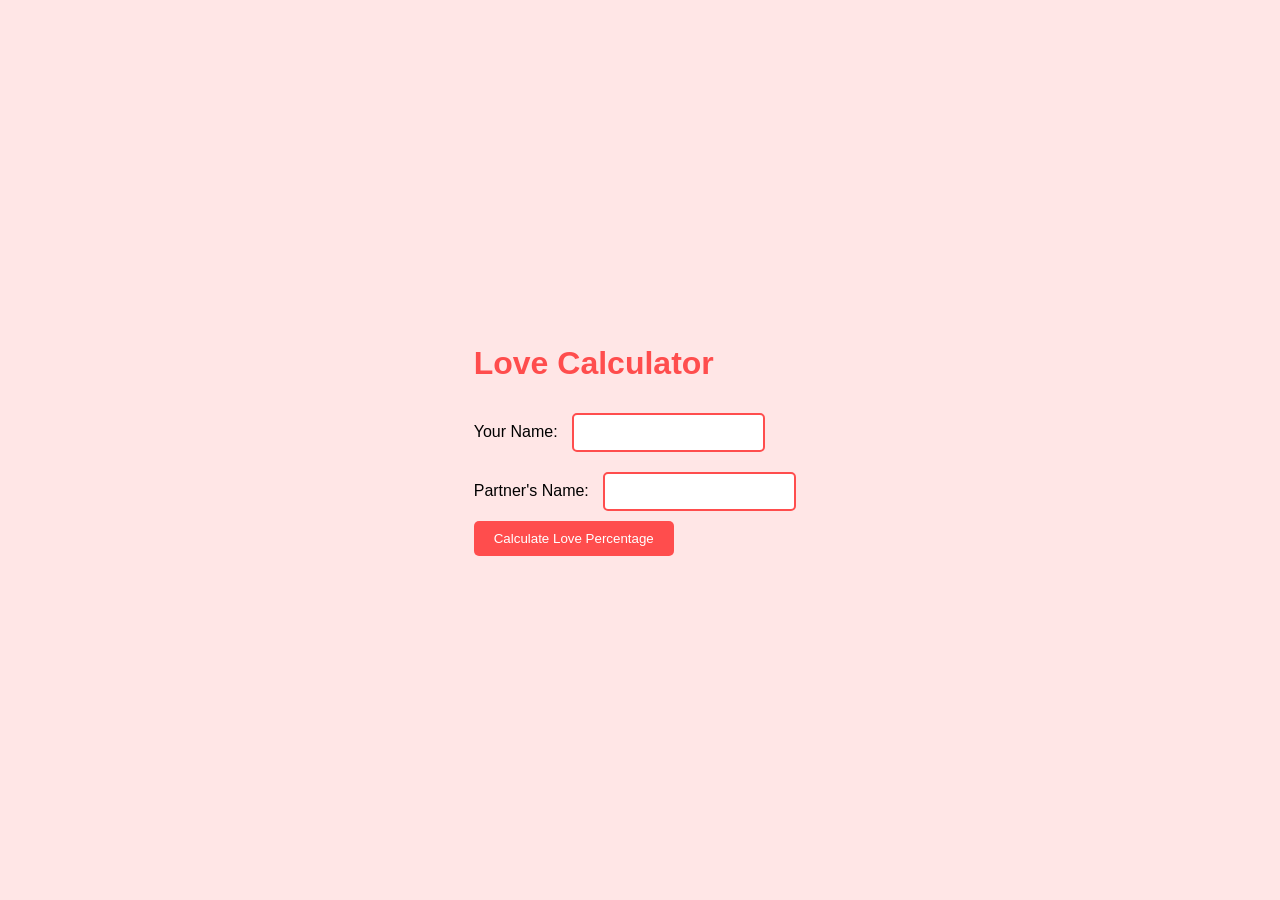
==== Love Calculator/index.html @ e557f927 "Love calculator" ====
<!DOCTYPE html>
<html lang="en">
<head>
    <meta charset="UTF-8">
    <meta name="viewport" content="width=device-width, initial-scale=1.0">
    <title>Love Calculator</title>
    <link rel="stylesheet" href="style.css">
</head>
<body>
    <div class="container">
        <h1>Love Calculator</h1>
        <form id="loveForm">
            <label for="name1">Your Name:</label>
            <input type="text" id="name1" >
            <br>
            <label for="name2">Partner's Name:</label>
            <input type="text" id="name2">
            <br>
            <button type="submit">Calculate Love Percentage</button>
        </form>
        <div id="result"></div>

        <script src="script.js"></script>
         <!-- <script>alert('working')</script> -->
    </div>
</body>
</html>
---- Love Calculator/style.css ----
body {
    font-family: Arial, sans-serif;
    background-color: #ffe6e6;
    display: flex;
    flex-direction: column;
    align-items: center;
    justify-content: center;
    height: 100vh;
    margin: 0;
}
h1 {
    color: #ff4d4d;
}
input {
    padding: 10px;
    margin: 10px;
    border: 2px solid #ff4d4d;
    border-radius: 5px;
}

button {
    padding: 10px 20px;
    background-color: #ff4d4d;
    color: white;
    border: none;
    border-radius: 5px;
    cursor: pointer;
}

button:hover {
    background-color: #e60000;
}

#result {
    margin-top: 20px;
    font-size: 1.5em;
    color: #ff1a1a;
}

/* End of style.css */
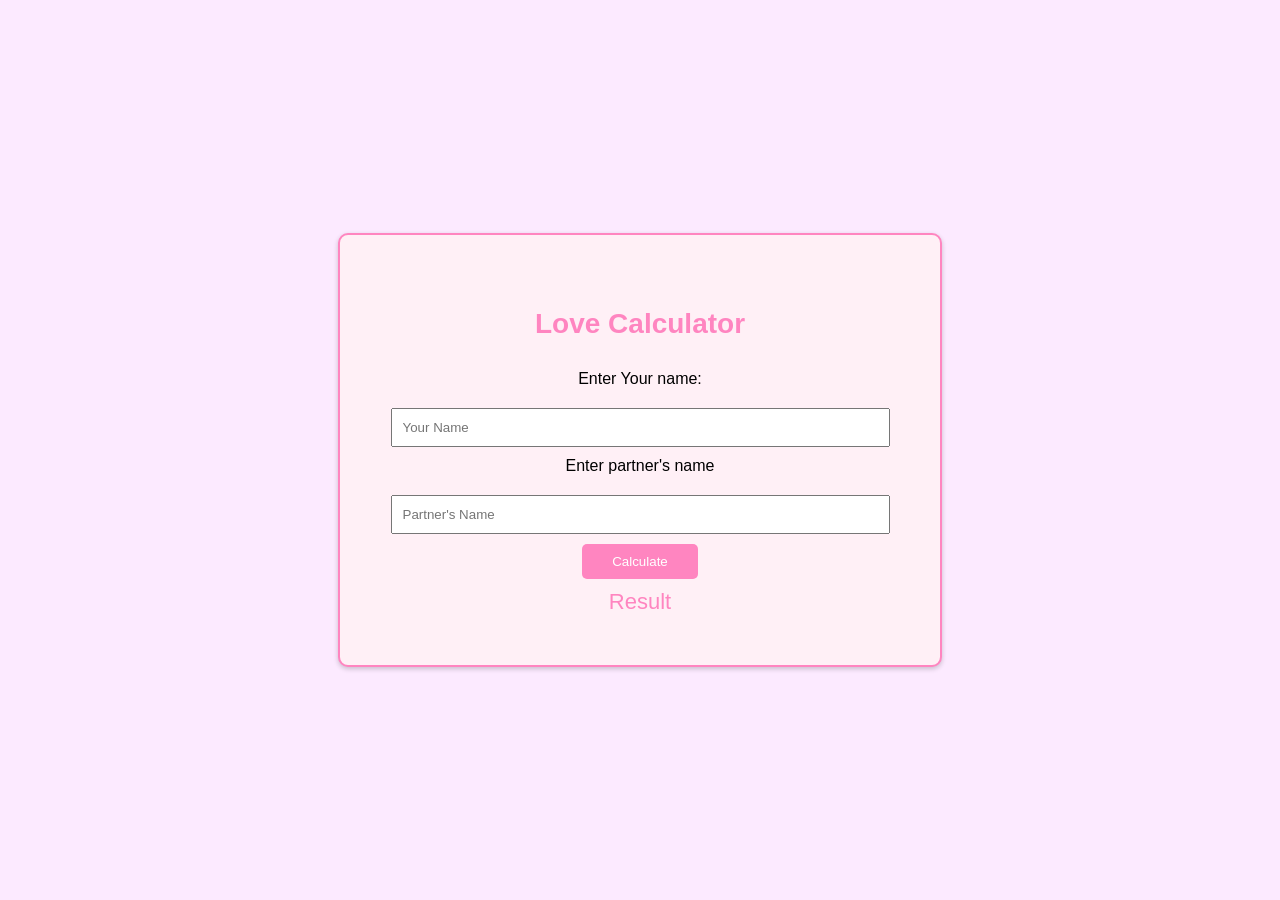
==== commit b35cfc7c: "Index and css" ====
--- a/Love Calculator/index.html
+++ b/Love Calculator/index.html
@@ -1,27 +1,22 @@
 <!DOCTYPE html>
 <html lang="en">
-<head>
-    <meta charset="UTF-8">
-    <meta name="viewport" content="width=device-width, initial-scale=1.0">
+  <head>
+    <meta charset="utf-8" />
+    <meta name="viewport" content="width=device-width, initial-scale=1" />
     <title>Love Calculator</title>
-    <link rel="stylesheet" href="style.css">
-</head>
-<body>
+    <link rel="stylesheet" href="style.css" />
+  </head>
+  <body>
     <div class="container">
-        <h1>Love Calculator</h1>
-        <form id="loveForm">
-            <label for="name1">Your Name:</label>
-            <input type="text" id="name1" >
-            <br>
-            <label for="name2">Partner's Name:</label>
-            <input type="text" id="name2">
-            <br>
-            <button type="submit">Calculate Love Percentage</button>
-        </form>
-        <div id="result"></div>
-
-        <script src="script.js"></script>
-         <!-- <script>alert('working')</script> -->
+      <h2>Love Calculator</h2>
+      <div class="love-calculator">
+        <label for="name1"> Enter Your name:</label>
+        <input type="text" id="name1" placeholder="Your Name" />
+        <label for="name2"> Enter partner's name</label>
+        <input type="text" id="name2" placeholder="Partner's Name" />
+        <button onclick="calculateLove()">Calculate</button>
+        <div id="result">Result</div>
+      </div>
     </div>
-</body>
-</html>+  </body>
+</html>
--- a/Love Calculator/style.css
+++ b/Love Calculator/style.css
@@ -1,40 +1,60 @@
 body {
+    background-color: #fceaff;
     font-family: Arial, sans-serif;
-    background-color: #ffe6e6;
+    margin: 0;
+    padding: 0;
+    box-sizing: border-box;
     display: flex;
-    flex-direction: column;
-    align-items: center;
     justify-content: center;
+    align-items:center;
     height: 100vh;
-    margin: 0;
-}
-h1 {
-    color: #ff4d4d;
-}
-input {
-    padding: 10px;
-    margin: 10px;
-    border: 2px solid #ff4d4d;
-    border-radius: 5px;
 }
 
-button {
-    padding: 10px 20px;
-    background-color: #ff4d4d;
-    color: white;
+.container{
+    width: 500px;
+    background-color: #fff0f6;
+    padding: 50px;
+    border-radius: 10px;
+    box-shadow: 0 2px 5px rgba(0, 0, 0, 0.2);
+    border: 2px solid #ff85c0;
+    text-align: center;;
+}
+
+h2{
+    color: #ff85c0;
+    font-size:28px;
+    margin-bottom: 30px;
+}
+
+.love-calculator{
+    margin-top: 20px;
+}
+
+label{
+    display: block;
+    margin-top: 10px;
+    margin-bottom: 10px;
+}
+
+input[type="text"]{
+    width: 95%;
+    padding: 10px;
+    margin-top: 10px;
+    color: #ff85c0;
+}
+
+button{
+    background-color: #ff85c0;
+    color: #fff;
     border: none;
+    padding: 10px 30px;
+    margin-top: 10px;
     border-radius: 5px;
     cursor: pointer;
 }
 
-button:hover {
-    background-color: #e60000;
-}
-
-#result {
-    margin-top: 20px;
-    font-size: 1.5em;
-    color: #ff1a1a;
-}
-
-/* End of style.css */+#result{
+    margin-top: 10px;
+    font-size: 22px;
+    color:#ff85c0;
+}
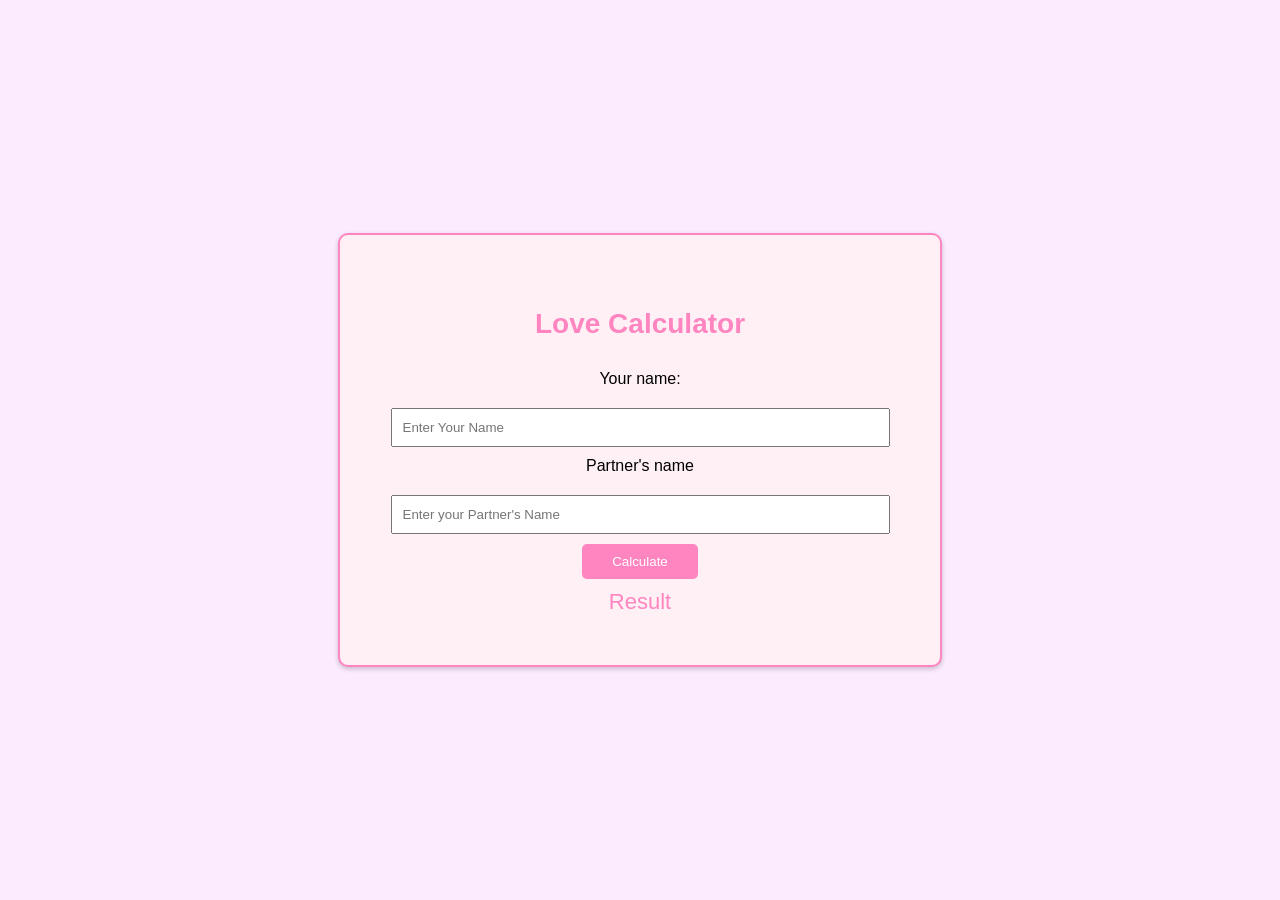
==== commit b1bf340e: "js code added" ====
--- a/Love Calculator/index.html
+++ b/Love Calculator/index.html
@@ -1,4 +1,4 @@
-<!DOCTYPE html>
+<!DOCTYPE HTML>
 <html lang="en">
   <head>
     <meta charset="utf-8" />
@@ -10,13 +10,14 @@
     <div class="container">
       <h2>Love Calculator</h2>
       <div class="love-calculator">
-        <label for="name1"> Enter Your name:</label>
-        <input type="text" id="name1" placeholder="Your Name" />
-        <label for="name2"> Enter partner's name</label>
-        <input type="text" id="name2" placeholder="Partner's Name" />
+        <label for="name1"> Your name:</label>
+        <input type="text" id="name1" placeholder="Enter Your Name" />
+        <label for="name2"> Partner's name</label>
+        <input type="text" id="name2" placeholder="Enter your Partner's Name" />
         <button onclick="calculateLove()">Calculate</button>
         <div id="result">Result</div>
       </div>
     </div>
+    <script src="script.js"></script>
   </body>
 </html>
